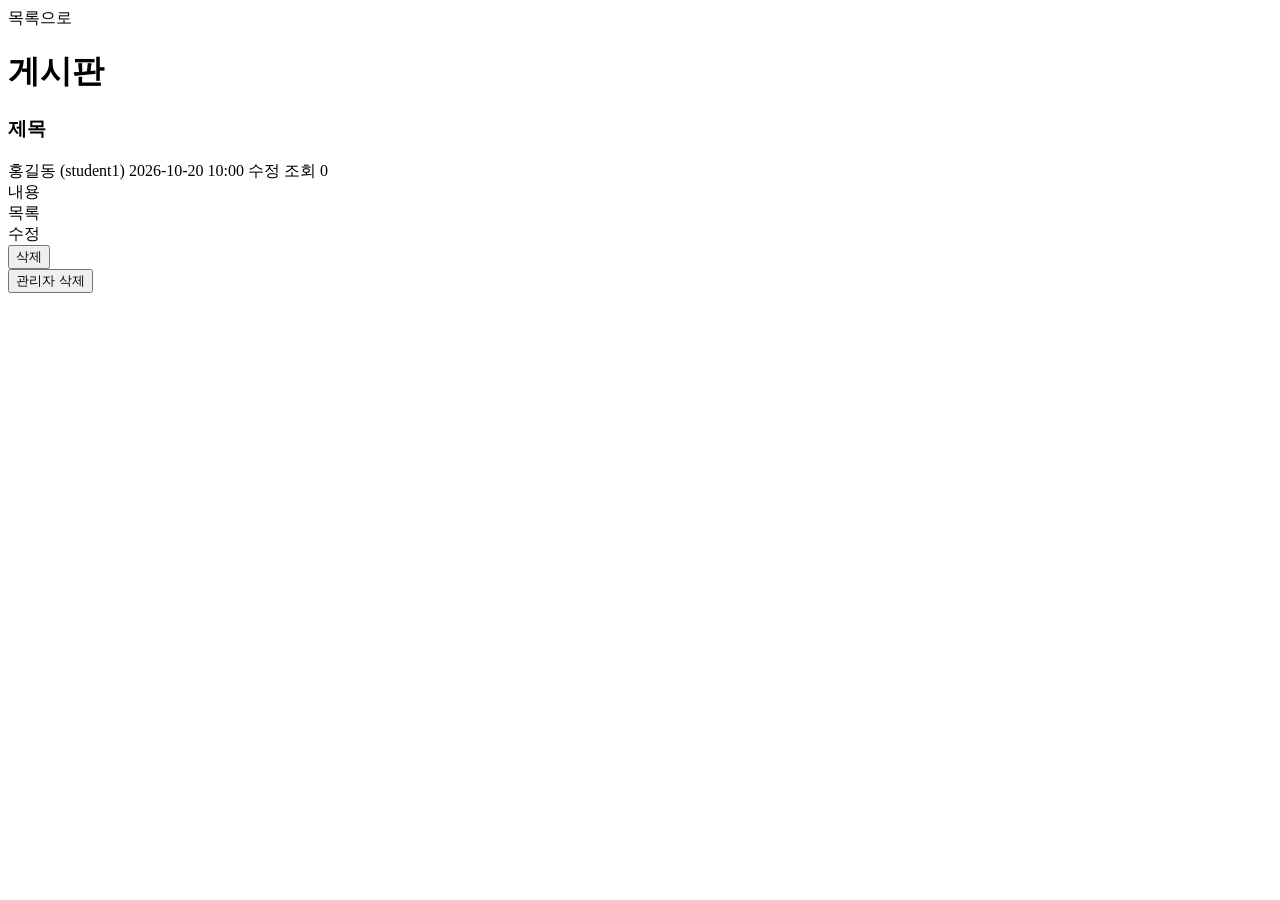
==== src/main/resources/templates/board/detail.html @ 22f8d5ce "9주차 수업 완료" ====
<!doctype html>
<html lang="ko" xmlns:th="http://www.thymeleaf.org" xmlns:sec="http://www.thymeleaf.org/extras/spring-security">
    <head>
        <meta charset="utf-8">
        <meta name="viewport" content="width=device-width, initial-scale=1">
        <title th:text="|${post.title} - 게시판|">글 보기 - 게시판</title>

        <!-- [9주차 제공] 게시글 상세 -->
        <link rel="preconnect" href="https://fonts.googleapis.com">
        <link rel="preconnect" href="https://fonts.gstatic.com" crossorigin>
        <link href="https://fonts.googleapis.com/css2?family=DM+Sans:wght@400;500;700&display=swap" rel="stylesheet">
        <link th:href="@{/css/bootstrap.min.css}" rel="stylesheet">
        <link th:href="@{/css/bootstrap-icons.css}" rel="stylesheet">
        <link th:href="@{/css/templatemo-first-portfolio-style.css}" rel="stylesheet">
        <link th:href="@{/css/board.css}" rel="stylesheet">
    </head>

    <body>
        <header class="board-header">
            <div class="container">
                <a th:href="@{/board}" class="small"><i class="bi-arrow-left me-1"></i>목록으로</a>
                <h1 class="mt-1"><i class="bi-chat-square-text me-2"></i>게시판</h1>
            </div>
        </header>

        <main class="board-body">
            <div class="container">
                <div class="board-card">
                    <!-- post : 컨트롤러가 넘겨준 글 1개 -->
                    <h3 class="mb-2" th:text="${post.title}">제목</h3>
                    <div class="post-meta d-flex flex-wrap gap-3 pb-3 mb-3 border-bottom">
                        <span><i class="bi-person me-1"></i><span th:text="${post.author.name}">홍길동</span>
                            (<span th:text="${post.author.username}">student1</span>)</span>
                        <span><i class="bi-clock me-1"></i><span th:text="${#temporals.format(post.createdAt, 'yyyy-MM-dd HH:mm')}">2026-10-20 10:00</span></span>
                        <span th:if="${post.updatedAt != null}"><i class="bi-pencil me-1"></i>수정 <span th:text="${#temporals.format(post.updatedAt, 'yyyy-MM-dd HH:mm')}"></span></span>
                        <span><i class="bi-eye me-1"></i>조회 <span th:text="${post.viewCount}">0</span></span>
                    </div>

                    <!-- 줄바꿈을 그대로 보여 준다 (white-space: pre-wrap), th:text 라서 HTML 태그는 글자로 보인다 (XSS 방지) -->
                    <div class="post-content" th:text="${post.content}">내용</div>

                    <div class="d-flex flex-wrap justify-content-between align-items-center gap-2 mt-4 pt-3 border-top"
                         th:with="isWriter=${#authentication != null and #authentication.name == post.author.username}">
                        <a th:href="@{/board}" class="btn btn-outline-secondary btn-sm-custom"><i class="bi-list me-1"></i>목록</a>
                        <div class="d-flex gap-2">
                            <!-- 수정 버튼 : 글쓴이에게만 보인다 (화면 = 1차 안내, 진짜 검사는 서비스에서) -->
                            <a th:if="${isWriter}" th:href="@{/board/{id}/edit(id=${post.id})}" class="btn btn-outline-primary btn-sm-custom"><i class="bi-pencil me-1"></i>수정</a>
                            <!-- 삭제 버튼 : 글쓴이 또는 관리자 -->
                            <form th:if="${isWriter}" sec:authorize="isAuthenticated()" th:action="@{/board/{id}/delete(id=${post.id})}" method="post" class="m-0"
                                  onsubmit="return confirm('정말 삭제하시겠습니까?');">
                                <button type="submit" class="btn btn-outline-danger btn-sm-custom"><i class="bi-trash me-1"></i>삭제</button>
                            </form>
                            <form th:unless="${isWriter}" sec:authorize="hasRole('ADMIN')" th:action="@{/board/{id}/delete(id=${post.id})}" method="post" class="m-0"
                                  onsubmit="return confirm('관리자 권한으로 삭제하시겠습니까?');">
                                <button type="submit" class="btn btn-outline-danger btn-sm-custom"><i class="bi-shield-lock me-1"></i>관리자 삭제</button>
                            </form>
                        </div>
                    </div>
                </div>
            </div>
        </main>
    </body>
</html>
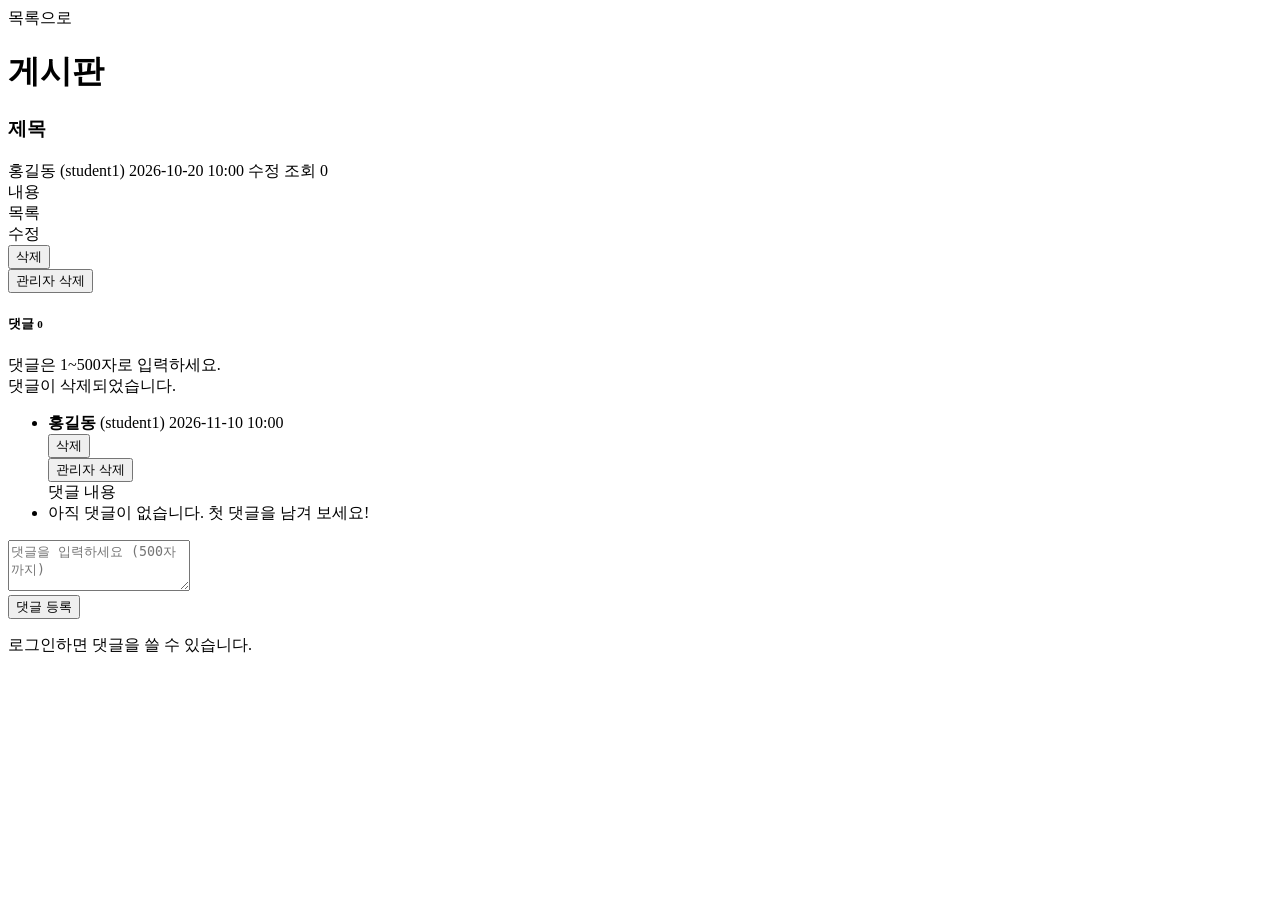
==== commit c6650b90: "10주차 수업 완료 +연습문제 작성" ====
--- a/src/main/resources/templates/board/detail.html
+++ b/src/main/resources/templates/board/detail.html
@@ -5,7 +5,7 @@
         <meta name="viewport" content="width=device-width, initial-scale=1">
         <title th:text="|${post.title} - 게시판|">글 보기 - 게시판</title>
 
-        <!-- [9주차 제공] 게시글 상세 -->
+        <!-- [9주차 제공 → 10주차 수정] 게시글 상세 + 댓글 -->
         <link rel="preconnect" href="https://fonts.googleapis.com">
         <link rel="preconnect" href="https://fonts.gstatic.com" crossorigin>
         <link href="https://fonts.googleapis.com/css2?family=DM+Sans:wght@400;500;700&display=swap" rel="stylesheet">
@@ -57,6 +57,49 @@
                         </div>
                     </div>
                 </div>
+
+                <!-- [10주차 제공] 댓글 : 컨트롤러가 comments 를 넘겨줄 때만 보인다 (단계 3) -->
+                <div class="board-card mt-4" id="comments" th:if="${comments != null}">
+                    <h5 class="mb-3"><i class="bi-chat-dots me-2"></i>댓글 <small class="text-muted" th:text="${#lists.size(comments)}">0</small></h5>
+                    <div th:if="${param.commentError}" class="alert alert-danger py-2"><i class="bi-exclamation-circle me-1"></i> 댓글은 1~500자로 입력하세요.</div>
+                    <div th:if="${param.commentDeleted}" class="alert alert-secondary py-2"><i class="bi-trash me-1"></i> 댓글이 삭제되었습니다.</div>
+
+                    <ul class="comment-list">
+                        <!-- comment.author.name : 댓글 → 작성자(Member) → 이름 (글과 같은 @ManyToOne) -->
+                        <li th:each="comment : ${comments}" class="comment-item"
+                            th:with="isCommentWriter=${#authentication != null and #authentication.name == comment.author.username}">
+                            <div class="d-flex justify-content-between align-items-center gap-2">
+                                <div class="post-meta">
+                                    <strong class="text-dark" th:text="${comment.author.name}">홍길동</strong>
+                                    (<span th:text="${comment.author.username}">student1</span>)
+                                    <span class="ms-2" th:text="${#temporals.format(comment.createdAt, 'yyyy-MM-dd HH:mm')}">2026-11-10 10:00</span>
+                                </div>
+                                <!-- 삭제 버튼 : 댓글 쓴 사람 또는 관리자 (진짜 검사는 서비스에서, 단계 4) -->
+                                <form th:if="${isCommentWriter}" th:action="@{/board/{pid}/comments/{cid}/delete(pid=${post.id},cid=${comment.id})}" method="post" class="m-0"
+                                      onsubmit="return confirm('댓글을 삭제하시겠습니까?');">
+                                    <button type="submit" class="btn btn-link btn-sm text-danger p-0"><i class="bi-x-circle me-1"></i>삭제</button>
+                                </form>
+                                <form th:unless="${isCommentWriter}" sec:authorize="hasRole('ADMIN')" th:action="@{/board/{pid}/comments/{cid}/delete(pid=${post.id},cid=${comment.id})}" method="post" class="m-0"
+                                      onsubmit="return confirm('관리자 권한으로 댓글을 삭제하시겠습니까?');">
+                                    <button type="submit" class="btn btn-link btn-sm text-danger p-0"><i class="bi-shield-lock me-1"></i>관리자 삭제</button>
+                                </form>
+                            </div>
+                            <div class="comment-content" th:text="${comment.content}">댓글 내용</div>
+                        </li>
+                        <li th:if="${#lists.isEmpty(comments)}" class="text-muted py-3">아직 댓글이 없습니다. 첫 댓글을 남겨 보세요!</li>
+                    </ul>
+
+                    <!-- 댓글 쓰기 : 로그인한 사람만. POST /board/{id}/comments (th:action → CSRF 토큰 자동) -->
+                    <form sec:authorize="isAuthenticated()" th:action="@{/board/{id}/comments(id=${post.id})}" method="post" class="mt-3">
+                        <textarea name="content" class="form-control" rows="3" maxlength="500" placeholder="댓글을 입력하세요 (500자까지)" aria-label="댓글 내용"></textarea>
+                        <div class="text-end mt-2">
+                            <button type="submit" class="btn btn-primary btn-sm-custom"><i class="bi-send me-1"></i>댓글 등록</button>
+                        </div>
+                    </form>
+                    <p sec:authorize="isAnonymous()" class="text-muted mt-3 mb-0">
+                        <a th:href="@{/login}">로그인</a>하면 댓글을 쓸 수 있습니다.
+                    </p>
+                </div>
             </div>
         </main>
     </body>
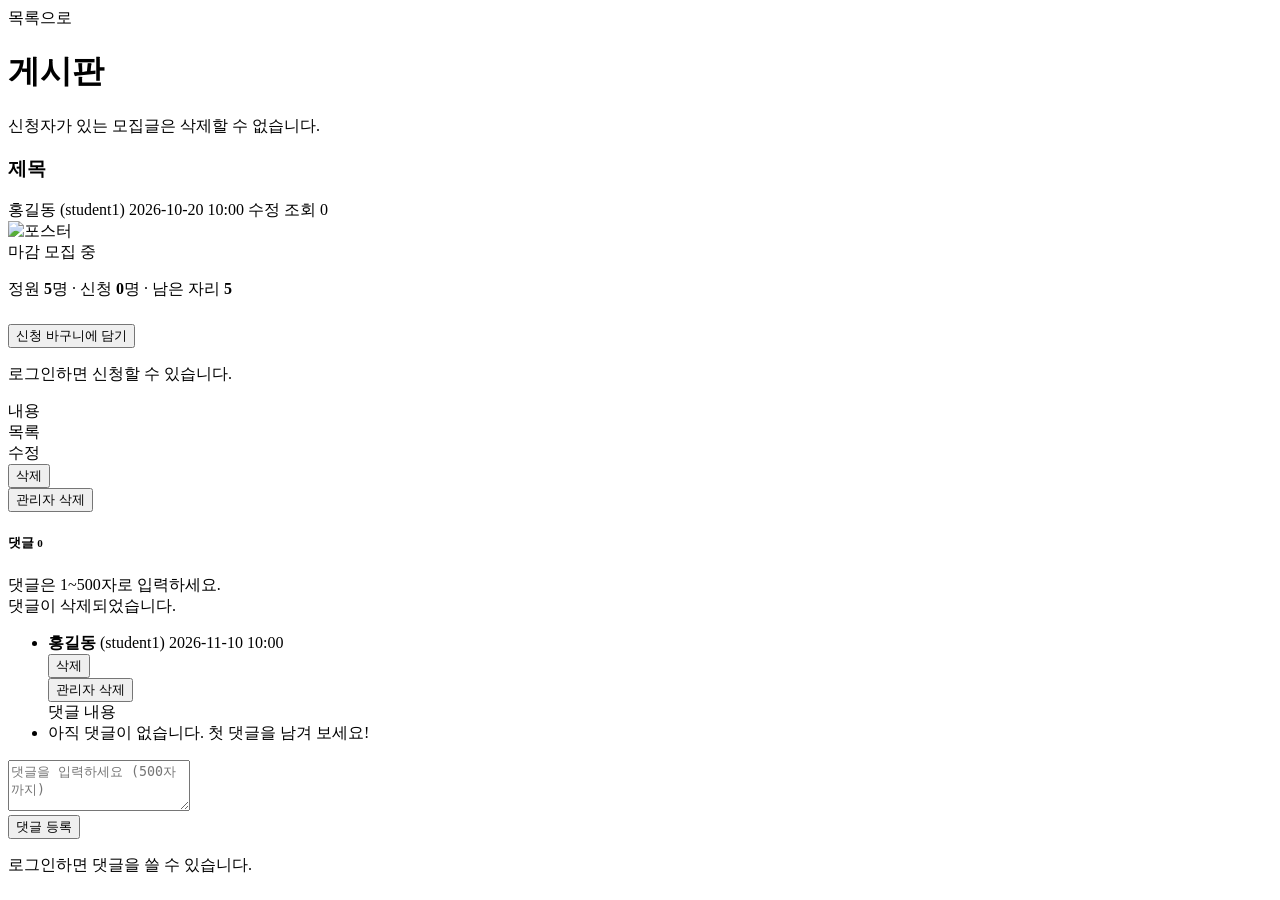
==== commit 961f97c2: "11주차 완료" ====
--- a/src/main/resources/templates/board/detail.html
+++ b/src/main/resources/templates/board/detail.html
@@ -5,7 +5,7 @@
         <meta name="viewport" content="width=device-width, initial-scale=1">
         <title th:text="|${post.title} - 게시판|">글 보기 - 게시판</title>
 
-        <!-- [9주차 제공 → 10주차 수정] 게시글 상세 + 댓글 -->
+        <!-- [9주차 제공 → 10주차 · 11주차 수정] 게시글 상세 + 댓글 + 모집 정보 -->
         <link rel="preconnect" href="https://fonts.googleapis.com">
         <link rel="preconnect" href="https://fonts.gstatic.com" crossorigin>
         <link href="https://fonts.googleapis.com/css2?family=DM+Sans:wght@400;500;700&display=swap" rel="stylesheet">
@@ -25,6 +25,9 @@
 
         <main class="board-body">
             <div class="container">
+                <!-- [11주차 연습문제 2] 신청자가 있는 모집글 삭제 시도 -->
+                <div th:if="${param.deleteError}" class="alert alert-danger py-2"><i class="bi-exclamation-circle me-1"></i> 신청자가 있는 모집글은 삭제할 수 없습니다.</div>
+
                 <div class="board-card">
                     <!-- post : 컨트롤러가 넘겨준 글 1개 -->
                     <h3 class="mb-2" th:text="${post.title}">제목</h3>
@@ -37,6 +40,27 @@
                     </div>
 
                     <!-- 줄바꿈을 그대로 보여 준다 (white-space: pre-wrap), th:text 라서 HTML 태그는 글자로 보인다 (XSS 방지) -->
+                    <!-- [11주차] 모집글 : 정원이 있을 때만 (post.recruit = isRecruit()) -->
+                    <div th:if="${post.recruit or post.posterFile != null}" class="recruit-box d-flex flex-wrap gap-4 align-items-center mb-4">
+                        <!-- 포스터 : /uploads/파일이름 (WebConfig 가 uploads 폴더와 연결) -->
+                        <img th:if="${post.posterFile != null}" th:src="@{/uploads/{f}(f=${post.posterFile})}" class="recruit-poster" alt="포스터">
+                        <div th:if="${post.recruit}" class="flex-grow-1">
+                            <span th:if="${post.full}" class="recruit-badge closed">마감</span>
+                            <span th:unless="${post.full}" class="recruit-badge">모집 중</span>
+                            <p class="mt-2 mb-1">정원 <strong th:text="${post.capacity}">5</strong>명 ·
+                                신청 <strong th:text="${post.appliedCount}">0</strong>명 ·
+                                남은 자리 <strong class="text-primary" th:text="${post.remaining}">5</strong></p>
+                            <div class="progress mb-3" style="height: 8px">
+                                <div class="progress-bar" th:style="|width: ${post.appliedCount * 100 / post.capacity}%|"></div>
+                            </div>
+                            <!-- 바구니 담기 : 로그인 + 마감 전. POST /cart/{id} (단계 2) -->
+                            <form sec:authorize="isAuthenticated()" th:unless="${post.full}" th:action="@{/cart/{id}(id=${post.id})}" method="post" class="m-0">
+                                <button type="submit" class="btn btn-primary btn-sm-custom"><i class="bi-basket me-1"></i>신청 바구니에 담기</button>
+                            </form>
+                            <p sec:authorize="isAnonymous()" class="text-muted small mb-0"><a th:href="@{/login}">로그인</a>하면 신청할 수 있습니다.</p>
+                        </div>
+                    </div>
+
                     <div class="post-content" th:text="${post.content}">내용</div>
 
                     <div class="d-flex flex-wrap justify-content-between align-items-center gap-2 mt-4 pt-3 border-top"
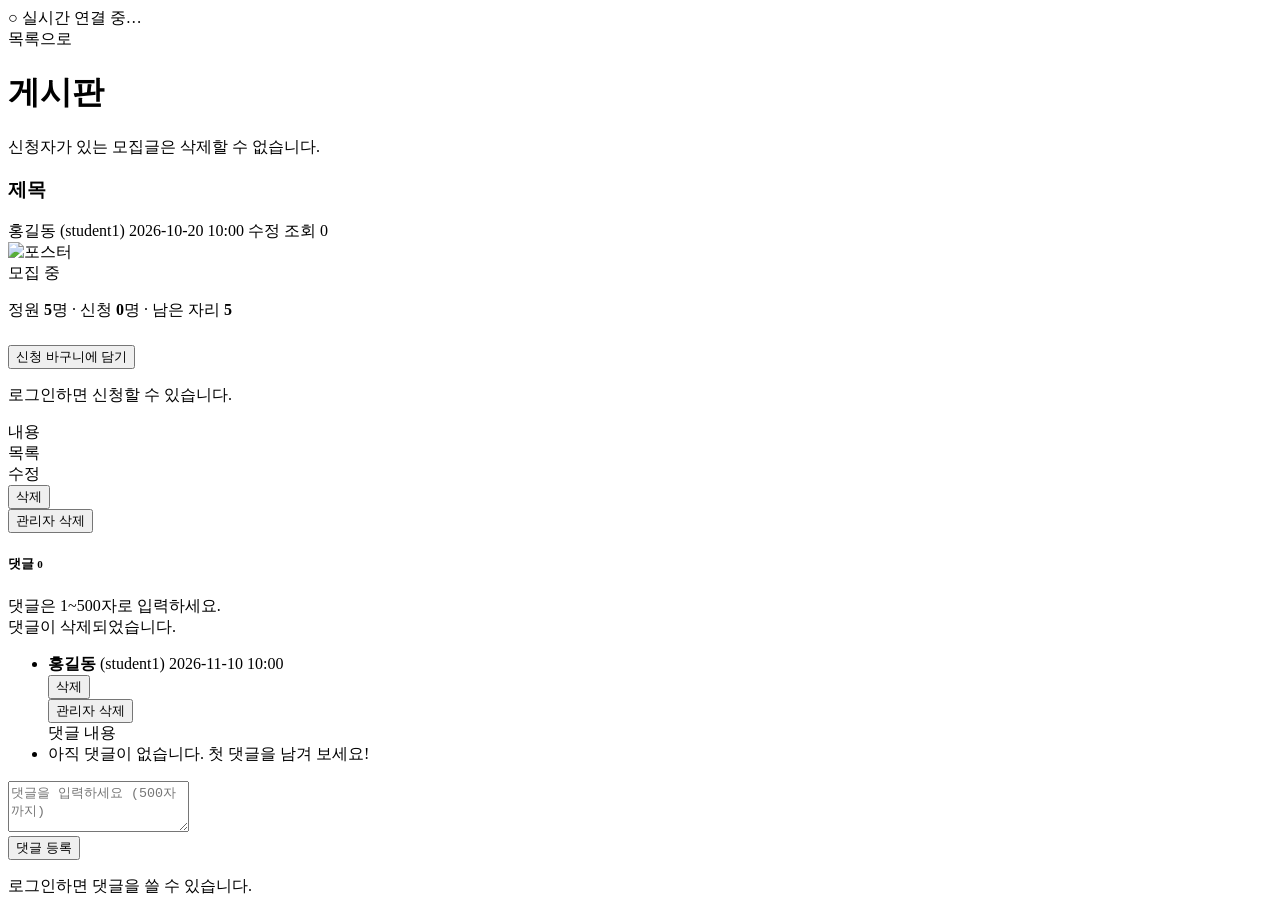
==== commit 23e7c7c2: "12주차 완료" ====
--- a/src/main/resources/templates/board/detail.html
+++ b/src/main/resources/templates/board/detail.html
@@ -17,9 +17,15 @@
 
     <body>
         <header class="board-header">
-            <div class="container">
+            <div class="container d-flex flex-wrap justify-content-between align-items-center gap-3">
+                <div class="d-flex align-items-center gap-3">
+                    <span id="rt-status" class="rt-status" role="status">○ 실시간 연결 중…</span>
+                    <span id="noti-bell" sec:authorize="isAuthenticated()" class="noti-bell" aria-label="받은 알림"><i class="bi-bell"></i><span id="noti-count" class="badge bg-danger" hidden>0</span></span>
+                </div>
+                <div>
                 <a th:href="@{/board}" class="small"><i class="bi-arrow-left me-1"></i>목록으로</a>
                 <h1 class="mt-1"><i class="bi-chat-square-text me-2"></i>게시판</h1>
+                </div>
             </div>
         </header>
 
@@ -44,18 +50,17 @@
                     <div th:if="${post.recruit or post.posterFile != null}" class="recruit-box d-flex flex-wrap gap-4 align-items-center mb-4">
                         <!-- 포스터 : /uploads/파일이름 (WebConfig 가 uploads 폴더와 연결) -->
                         <img th:if="${post.posterFile != null}" th:src="@{/uploads/{f}(f=${post.posterFile})}" class="recruit-poster" alt="포스터">
-                        <div th:if="${post.recruit}" class="flex-grow-1">
-                            <span th:if="${post.full}" class="recruit-badge closed">마감</span>
-                            <span th:unless="${post.full}" class="recruit-badge">모집 중</span>
+                        <div th:if="${post.recruit}" class="flex-grow-1" th:attr="data-seat-post=${post.id}">
+                            <span class="recruit-badge" th:classappend="${post.full} ? 'closed'" data-field="badge" th:text="${post.full} ? '마감' : '모집 중'">모집 중</span>
                             <p class="mt-2 mb-1">정원 <strong th:text="${post.capacity}">5</strong>명 ·
-                                신청 <strong th:text="${post.appliedCount}">0</strong>명 ·
-                                남은 자리 <strong class="text-primary" th:text="${post.remaining}">5</strong></p>
+                                신청 <strong data-field="applied" th:text="${post.appliedCount}">0</strong>명 ·
+                                남은 자리 <strong class="text-primary" data-field="remaining" th:text="${post.remaining}">5</strong></p>
                             <div class="progress mb-3" style="height: 8px">
-                                <div class="progress-bar" th:style="|width: ${post.appliedCount * 100 / post.capacity}%|"></div>
+                                <div class="progress-bar" data-field="bar" th:style="|width: ${post.appliedCount * 100 / post.capacity}%|"></div>
                             </div>
                             <!-- 바구니 담기 : 로그인 + 마감 전. POST /cart/{id} (단계 2) -->
-                            <form sec:authorize="isAuthenticated()" th:unless="${post.full}" th:action="@{/cart/{id}(id=${post.id})}" method="post" class="m-0">
-                                <button type="submit" class="btn btn-primary btn-sm-custom"><i class="bi-basket me-1"></i>신청 바구니에 담기</button>
+                            <form sec:authorize="isAuthenticated()" th:action="@{/cart/{id}(id=${post.id})}" method="post" class="m-0">
+                                <button type="submit" data-field="add" th:disabled="${post.full}" class="btn btn-primary btn-sm-custom"><i class="bi-basket me-1"></i>신청 바구니에 담기</button>
                             </form>
                             <p sec:authorize="isAnonymous()" class="text-muted small mb-0"><a th:href="@{/login}">로그인</a>하면 신청할 수 있습니다.</p>
                         </div>
@@ -126,5 +131,8 @@
                 </div>
             </div>
         </main>
+        <div id="toast-area" class="toast-area" aria-live="polite"></div>
+        <script th:src="@{/js/stomp.umd.min.js}"></script>
+        <script th:src="@{/js/realtime.js}"></script>
     </body>
 </html>
